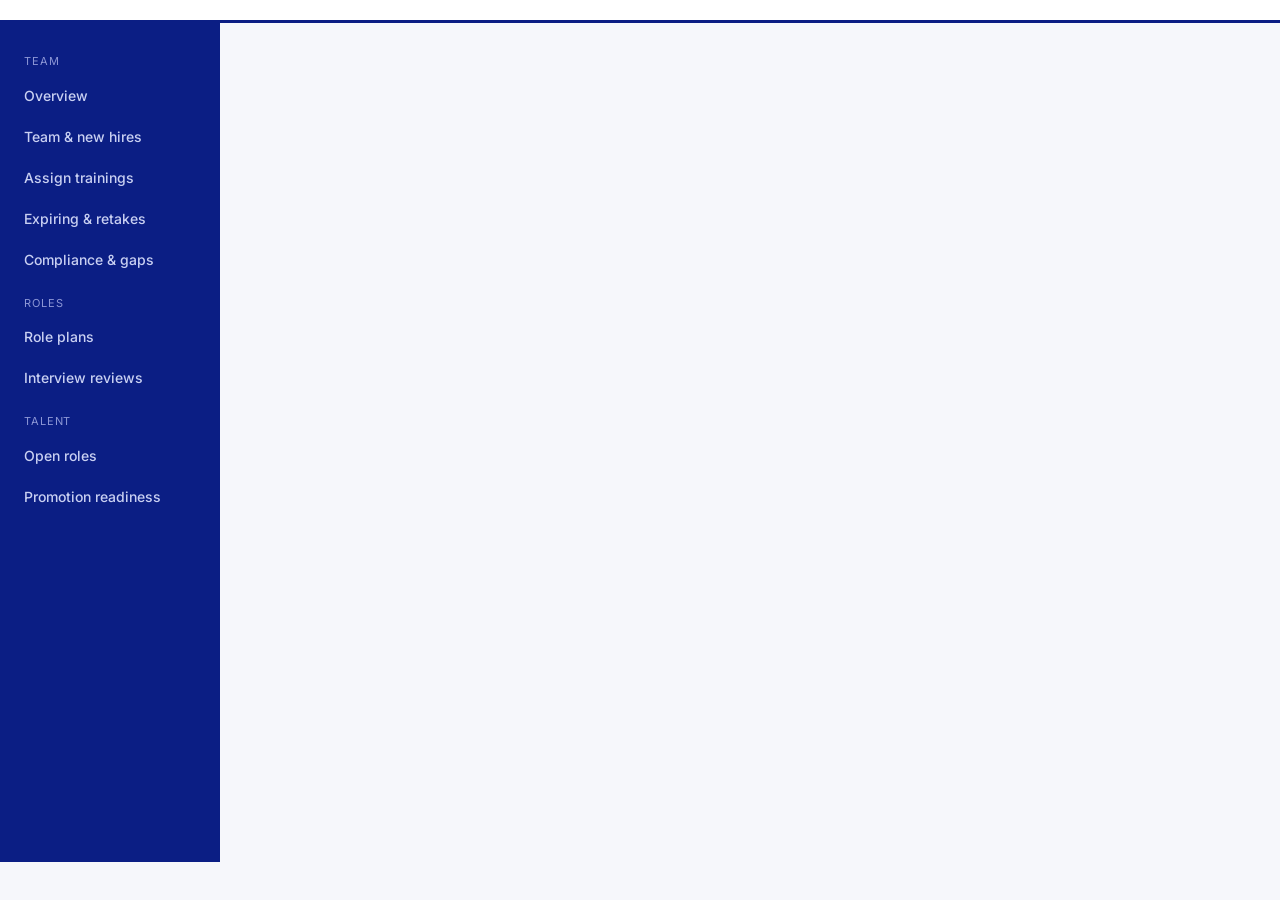
==== manager-dashboard/index.html @ daef1b78 "Build adaptive training platform: backend, manager and hire dashboards Backend (FastAPI, SQLite or P" ====
<!doctype html>
<html lang="en">
<head>
  <meta charset="utf-8">
  <meta name="viewport" content="width=device-width, initial-scale=1">
  <title>Manager Dashboard · LANL</title>
  <link rel="icon" type="image/png" sizes="32x32" href="/shared/assets/favicon-32.png">
  <link rel="icon" type="image/png" sizes="192x192" href="/shared/assets/lanl-icon-192.png">
  <link rel="apple-touch-icon" href="/shared/assets/apple-touch-icon.png">
  <link rel="stylesheet" href="/shared/styles.css?v=20261024e">
</head>
<body>
  <header class="topbar" id="topbar"></header>
  <div class="shell">
    <nav class="sidenav" aria-label="Sections">
      <div class="section">Team</div>
      <button data-view="overview">Overview</button>
      <button data-view="team">Team &amp; new hires</button>
      <button data-view="assign">Assign trainings</button>
      <button data-view="retraining">Expiring &amp; retakes</button>
      <button data-view="insights">Compliance &amp; gaps</button>
      <div class="section">Roles</div>
      <button data-view="roleplans">Role plans</button>
      <button data-view="interviews">Interview reviews</button>
      <div class="section">Talent</div>
      <button data-view="roles">Open roles</button>
      <button data-view="promotions">Promotion readiness</button>
      <div class="section admin-only hidden">Data</div>
      <button data-view="data" class="admin-only hidden">Data sources</button>
    </nav>
    <main id="view"></main>
  </div>
  <script type="module" src="./app.js?v=20261024e"></script>
</body>
</html>
---- shared/styles.css ----
/* LANL navy and white. Shared by the login page and both dashboards. */
@import url("https://fonts.googleapis.com/css2?family=Poppins:wght@500;600;700&family=Inter:wght@400;500;600&display=swap");

:root {
  --navy: #0b1e84;
  --navy-dark: #07135c;
  --navy-light: #2a3ea8;
  --navy-tint: #eef1fb;
  --navy-tint-2: #dde3f7;
  --white: #ffffff;
  --bg: #f6f7fb;
  --text: #121833;
  --muted: #5b6382;
  --border: #dfe3ee;
  --ok: #1b7f4b;
  --ok-bg: #e5f5ec;
  --warn: #a35a00;
  --warn-bg: #fff3e0;
  --bad: #b3261e;
  --bad-bg: #fde8e7;
  --radius: 10px;
  --shadow: 0 1px 2px rgba(11, 30, 132, 0.06), 0 4px 16px rgba(11, 30, 132, 0.06);
  font-family: Inter, -apple-system, "Segoe UI", Roboto, Arial, sans-serif;
  color: var(--text);
}

* { box-sizing: border-box; }
body { margin: 0; background: var(--bg); font-size: 14px; line-height: 1.5; }
h1, h2, h3, h4 { font-family: Poppins, Inter, sans-serif; color: var(--navy-dark); margin: 0 0 8px; line-height: 1.25; }
h1 { font-size: 24px; } h2 { font-size: 18px; } h3 { font-size: 15px; } h4 { font-size: 13px; }
a { color: var(--navy); }
p { margin: 0 0 8px; }
.muted { color: var(--muted); }
.small { font-size: 12px; }
.hidden { display: none !important; }

/* ---- layout ---------------------------------------------------------- */
.topbar {
  position: sticky; top: 0; z-index: 20; display: flex; align-items: center; gap: 16px;
  padding: 10px 24px; background: var(--white); border-bottom: 3px solid var(--navy);
}
.topbar .logo { height: 38px; }
.topbar .app-name { font-family: Poppins, sans-serif; font-weight: 600; color: var(--navy); border-left: 1px solid var(--border); padding-left: 16px; }
.topbar .spacer { flex: 1; }
.topbar .who { text-align: right; font-size: 12px; color: var(--muted); }
.topbar .who strong { display: block; color: var(--text); font-size: 13px; }

.shell { display: grid; grid-template-columns: 220px 1fr; min-height: calc(100vh - 61px); }
.sidenav { background: var(--navy); padding: 16px 10px; display: flex; flex-direction: column; gap: 2px; }
.sidenav button {
  all: unset; cursor: pointer; color: #c9d0f2; padding: 9px 14px; border-radius: 8px; font-weight: 500;
}
.sidenav button:hover { background: var(--navy-light); color: var(--white); }
.sidenav button.active { background: var(--white); color: var(--navy); font-weight: 600; }
.sidenav .section { color: #8d97d6; font-size: 11px; text-transform: uppercase; letter-spacing: 0.08em; padding: 14px 14px 4px; }
main { padding: 24px; max-width: 1400px; width: 100%; }

.grid { display: grid; gap: 16px; }
.grid.cols-2 { grid-template-columns: repeat(2, minmax(0, 1fr)); }
.grid.cols-3 { grid-template-columns: repeat(3, minmax(0, 1fr)); }
.grid.cols-4 { grid-template-columns: repeat(4, minmax(0, 1fr)); }
.grid.side { grid-template-columns: minmax(0, 2fr) minmax(300px, 1fr); }
@media (max-width: 980px) {
  .shell { grid-template-columns: 1fr; }
  .sidenav { flex-direction: row; overflow-x: auto; padding: 8px; }
  .sidenav .section { display: none; }
  .grid.cols-2, .grid.cols-3, .grid.side { grid-template-columns: 1fr; }
  .grid.cols-4 { grid-template-columns: repeat(2, 1fr); }
  main { padding: 16px; }
  .topbar .app-name { display: none; }
}

.card { background: var(--white); border: 1px solid var(--border); border-radius: var(--radius); padding: 16px; box-shadow: var(--shadow); }
.card.flat { box-shadow: none; }
.card-head { display: flex; align-items: center; justify-content: space-between; gap: 8px; margin-bottom: 12px; }
.card-head h2, .card-head h3 { margin: 0; }
.hero { background: linear-gradient(120deg, var(--navy-dark), var(--navy) 60%, var(--navy-light)); color: var(--white); border-radius: var(--radius); padding: 20px 24px; margin-bottom: 16px; }
.hero h1 { color: var(--white); }
.hero p { color: #d6dcf7; margin: 0; }

/* ---- stats ----------------------------------------------------------- */
.stat { background: var(--white); border: 1px solid var(--border); border-radius: var(--radius); padding: 14px 16px; border-top: 4px solid var(--navy); }
.stat .label { color: var(--muted); font-size: 12px; font-weight: 500; }
.stat .value { font-family: Poppins, sans-serif; font-size: 26px; font-weight: 600; color: var(--navy-dark); }
.stat.bad { border-top-color: var(--bad); } .stat.warn { border-top-color: var(--warn); } .stat.ok { border-top-color: var(--ok); }
.stat.clickable { cursor: pointer; } .stat.clickable:hover { background: var(--navy-tint); }

/* ---- controls -------------------------------------------------------- */
.btn {
  display: inline-flex; align-items: center; gap: 6px; border: 1px solid var(--navy); background: var(--navy); color: var(--white);
  padding: 7px 14px; border-radius: 8px; font: inherit; font-weight: 600; cursor: pointer; text-decoration: none; white-space: nowrap;
}
.btn:hover { background: var(--navy-dark); }
.btn.secondary { background: var(--white); color: var(--navy); }
.btn.secondary:hover { background: var(--navy-tint); }
.btn.ghost { background: transparent; border-color: transparent; color: var(--navy); }
.btn.ghost:hover { background: var(--navy-tint); }
.btn.small { padding: 4px 10px; font-size: 12px; }
.btn.danger { background: var(--white); color: var(--bad); border-color: var(--bad); }
.btn:disabled { opacity: 0.55; cursor: not-allowed; }
input, select, textarea {
  font: inherit; padding: 7px 10px; border: 1px solid var(--border); border-radius: 8px; background: var(--white); color: var(--text); min-width: 0;
}
input:focus, select:focus, textarea:focus, .btn:focus-visible { outline: 2px solid var(--navy-light); outline-offset: 1px; }
label.field { display: flex; flex-direction: column; gap: 4px; font-size: 12px; font-weight: 600; color: var(--muted); }
.toolbar { display: flex; flex-wrap: wrap; gap: 8px; align-items: end; margin-bottom: 12px; }
.chips { display: flex; flex-wrap: wrap; gap: 6px; }
.chip { all: unset; cursor: pointer; padding: 4px 12px; border-radius: 999px; border: 1px solid var(--border); background: var(--white); font-size: 12px; font-weight: 500; }
.chip.active { background: var(--navy); border-color: var(--navy); color: var(--white); }

/* ---- badges, bars ---------------------------------------------------- */
.badge { display: inline-block; padding: 2px 8px; border-radius: 999px; font-size: 11px; font-weight: 600; background: var(--navy-tint); color: var(--navy); white-space: nowrap; }
.badge.ok { background: var(--ok-bg); color: var(--ok); }
.badge.warn { background: var(--warn-bg); color: var(--warn); }
.badge.bad { background: var(--bad-bg); color: var(--bad); }
.badge.plain { background: #f0f1f5; color: var(--muted); }
.bar { height: 8px; background: var(--navy-tint-2); border-radius: 99px; overflow: hidden; }
.bar > span { display: block; height: 100%; background: var(--navy); border-radius: 99px; }
.bar.ok > span { background: var(--ok); } .bar.warn > span { background: var(--warn); } .bar.bad > span { background: var(--bad); }
.stack { display: flex; height: 14px; border-radius: 99px; overflow: hidden; background: var(--navy-tint-2); }
.stack > span { height: 100%; }

/* ---- tables & lists -------------------------------------------------- */
.table-wrap { overflow-x: auto; }
table { width: 100%; border-collapse: collapse; }
th { text-align: left; font-size: 11px; text-transform: uppercase; letter-spacing: 0.05em; color: var(--muted); padding: 8px 10px; border-bottom: 2px solid var(--border); white-space: nowrap; }
td { padding: 9px 10px; border-bottom: 1px solid var(--border); vertical-align: middle; }
tr.clickable { cursor: pointer; } tr.clickable:hover td { background: var(--navy-tint); }
.list { display: flex; flex-direction: column; gap: 8px; }
.item { display: flex; gap: 12px; align-items: center; padding: 12px; border: 1px solid var(--border); border-radius: var(--radius); background: var(--white); }
.item .grow { flex: 1; min-width: 0; }
.item .title { font-weight: 600; }
.num { font-variant-numeric: tabular-nums; }
.empty { text-align: center; color: var(--muted); padding: 28px; }

/* ---- modal & toast --------------------------------------------------- */
.overlay { position: fixed; inset: 0; background: rgba(7, 19, 92, 0.45); display: flex; align-items: flex-start; justify-content: center; padding: 40px 16px; z-index: 50; overflow-y: auto; }
.modal { background: var(--white); border-radius: 12px; width: min(760px, 100%); padding: 20px 24px; box-shadow: 0 20px 60px rgba(0, 0, 0, 0.25); }
.modal.wide { width: min(1100px, 100%); }
.modal-head { display: flex; justify-content: space-between; align-items: center; margin-bottom: 12px; }
#toast { position: fixed; bottom: 20px; right: 20px; z-index: 60; display: flex; flex-direction: column; gap: 8px; }
#toast div { background: var(--navy-dark); color: var(--white); padding: 10px 16px; border-radius: 8px; box-shadow: var(--shadow); max-width: 360px; }
#toast div.error { background: var(--bad); }
.spinner { width: 18px; height: 18px; border: 3px solid var(--navy-tint-2); border-top-color: var(--navy); border-radius: 50%; animation: spin 0.8s linear infinite; display: inline-block; vertical-align: middle; }
@keyframes spin { to { transform: rotate(360deg); } }

/* ---- calendar -------------------------------------------------------- */
.cal { display: grid; grid-template-columns: repeat(7, 1fr); border-top: 1px solid var(--border); border-left: 1px solid var(--border); }
.cal .dow { font-size: 11px; font-weight: 600; color: var(--muted); padding: 6px; text-align: center; border-right: 1px solid var(--border); border-bottom: 1px solid var(--border); background: var(--navy-tint); }
.cal .day { min-height: 96px; padding: 4px; border-right: 1px solid var(--border); border-bottom: 1px solid var(--border); background: var(--white); font-size: 11px; }
.cal .day.other { background: #fafbfd; color: #a3a9bf; }
.cal .day.today { box-shadow: inset 0 0 0 2px var(--navy); }
.cal .day .d { font-weight: 600; margin-bottom: 2px; }
.cal .ev { display: block; width: 100%; text-align: left; border: 0; border-radius: 4px; padding: 2px 4px; margin-bottom: 2px; font: inherit; font-size: 11px; cursor: pointer; overflow: hidden; white-space: nowrap; text-overflow: ellipsis; }
.cal .ev.registered { background: var(--navy); color: var(--white); }
.cal .ev.available { background: var(--navy-tint-2); color: var(--navy); }
.cal .ev.due { background: var(--warn-bg); color: var(--warn); }
.cal .ev.due.overdue { background: var(--bad-bg); color: var(--bad); }

/* ---- lesson studio --------------------------------------------------- */
.lesson-section { border: 1px solid var(--border); border-left: 4px solid var(--navy); border-radius: var(--radius); padding: 14px 16px; background: var(--white); }
.lesson-section .kind { text-transform: uppercase; font-size: 10px; letter-spacing: 0.08em; font-weight: 700; color: var(--navy-light); }
.flow { display: flex; flex-wrap: wrap; align-items: center; gap: 6px; margin-top: 8px; }
.flow .step { background: var(--navy); color: var(--white); border-radius: 8px; padding: 8px 12px; font-size: 12px; font-weight: 500; max-width: 200px; }
.flow .arrow { color: var(--navy); font-weight: 700; }
.choice { display: block; width: 100%; text-align: left; margin-top: 6px; padding: 10px 12px; border: 1px solid var(--border); border-radius: 8px; background: var(--white); font: inherit; cursor: pointer; }
.choice:hover { border-color: var(--navy); }
.choice:disabled { color: var(--text); cursor: default; opacity: 1; }
.choice:disabled:not(.right):not(.wrong) { color: var(--muted); }
.choice.right { border-color: var(--ok); background: var(--ok-bg); }
.choice.wrong { border-color: var(--bad); background: var(--bad-bg); }
.feedback { margin-top: 6px; font-size: 13px; }
.checklist label { display: flex; gap: 8px; align-items: flex-start; padding: 4px 0; }
.chat { display: flex; flex-direction: column; height: 520px; }
.chat .msgs { flex: 1; overflow-y: auto; display: flex; flex-direction: column; gap: 8px; padding: 4px; }
.chat .msg { padding: 8px 12px; border-radius: 10px; max-width: 90%; white-space: pre-wrap; }
.chat .msg.user { align-self: flex-end; background: var(--navy); color: var(--white); }
.chat .msg.assistant { align-self: flex-start; background: var(--navy-tint); }
.chat form { display: flex; gap: 6px; margin-top: 8px; }
.chat form input { flex: 1; }

/* ---- login ----------------------------------------------------------- */
.login-page { display: grid; grid-template-columns: 1.1fr 1fr; min-height: 100vh; }
.login-brand { background: linear-gradient(150deg, var(--navy-dark), var(--navy) 55%, var(--navy-light)); color: var(--white); padding: 48px; display: flex; flex-direction: column; justify-content: space-between; }
.login-brand img { width: 300px; max-width: 100%; }
.login-brand h1 { color: var(--white); font-size: 32px; margin-top: 40px; }
.login-brand p { color: #d6dcf7; font-size: 16px; max-width: 460px; }
.login-form { display: flex; align-items: center; justify-content: center; padding: 32px; background: var(--white); }
.login-form form { width: min(380px, 100%); display: flex; flex-direction: column; gap: 14px; }
.divider { display: flex; align-items: center; gap: 10px; color: var(--muted); font-size: 12px; }
.divider::before, .divider::after { content: ""; flex: 1; height: 1px; background: var(--border); }
@media (max-width: 860px) { .login-page { grid-template-columns: 1fr; } .login-brand { padding: 28px; } .login-brand h1 { margin-top: 20px; } }

/* ---- video lessons ----------------------------------------------------- */
.vp-stage { position: relative; aspect-ratio: 16 / 9; border-radius: 12px; overflow: hidden; color: #fff; padding: 6% 7% 16%;
  background: radial-gradient(120% 120% at 0% 0%, var(--navy-light), var(--navy) 45%, var(--navy-dark)); display: flex; flex-direction: column; }
.vp-heading { font-family: Poppins, sans-serif; font-size: clamp(14px, 2.2vw, 22px); font-weight: 600; color: #c9d0f2; margin-bottom: 3%; letter-spacing: .02em; }
.vp-title { font-family: Poppins, sans-serif; font-size: clamp(22px, 4.4vw, 46px); font-weight: 700; line-height: 1.15; margin-top: 6%; }
.vp-sub { font-size: clamp(13px, 2vw, 20px); color: #d6dcf7; margin-top: 2%; }
.vp-bullets, .vp-check { list-style: none; padding: 0; margin: 0; display: flex; flex-direction: column; gap: 3%; font-size: clamp(14px, 2.3vw, 24px); }
.vp-bullets li::before { content: "▸ "; color: #8fa2ff; }
.vp-flow { display: flex; flex-wrap: wrap; align-items: center; gap: 10px; margin-top: 4%; }
.vp-step { background: #fff; color: var(--navy); border-radius: 10px; padding: 10px 14px; font-weight: 600; font-size: clamp(12px, 1.8vw, 18px); max-width: 220px; }
.vp-arrow { font-size: 24px; color: #8fa2ff; }
.vp-quote { font-family: Poppins, sans-serif; font-size: clamp(16px, 3vw, 32px); line-height: 1.35; margin: 4% 0 0; border-left: 5px solid #8fa2ff; padding-left: 4%; }
.vp-scen { display: grid; grid-template-columns: 1fr 1fr; gap: 4%; font-size: clamp(13px, 2vw, 20px); margin-top: 2%; }
.vp-scen > div { background: rgba(255,255,255,.1); border-radius: 10px; padding: 5%; }
.vp-scen > div:last-child { background: #fff; color: var(--navy-dark); }
.vp-label { font-size: 11px; text-transform: uppercase; letter-spacing: .1em; opacity: .75; margin-bottom: 6px; font-weight: 700; }
.vp-item { transition: opacity .5s ease, transform .5s ease; }
.vp-hidden { opacity: 0; transform: translateY(8px); }
.vp-cap { position: absolute; left: 5%; right: 5%; bottom: 4%; background: rgba(7,19,92,.82); border-radius: 8px; padding: 8px 12px;
  font-size: clamp(11px, 1.5vw, 15px); line-height: 1.4; max-height: 30%; overflow: hidden; }
.vp-progress { display: flex; gap: 4px; margin: 8px 0; }
.vp-seg { flex: 1; height: 6px; border: 0; padding: 0; border-radius: 3px; background: var(--navy-tint-2); cursor: pointer; overflow: hidden; }
.vp-seg span { display: block; height: 100%; width: 0; background: var(--navy); }
.vp-controls { display: flex; gap: 8px; align-items: center; flex-wrap: wrap; }
.module-list .item.active { border-color: var(--navy); background: var(--navy-tint); }
.rec-dot { width: 12px; height: 12px; border-radius: 50%; background: var(--bad); animation: pulse 1.2s ease-in-out infinite; }
@keyframes pulse { 50% { opacity: .3; } }
@media (prefers-reduced-motion: reduce) { .vp-item, .vp-seg span { transition: none !important; } .rec-dot { animation: none; } }
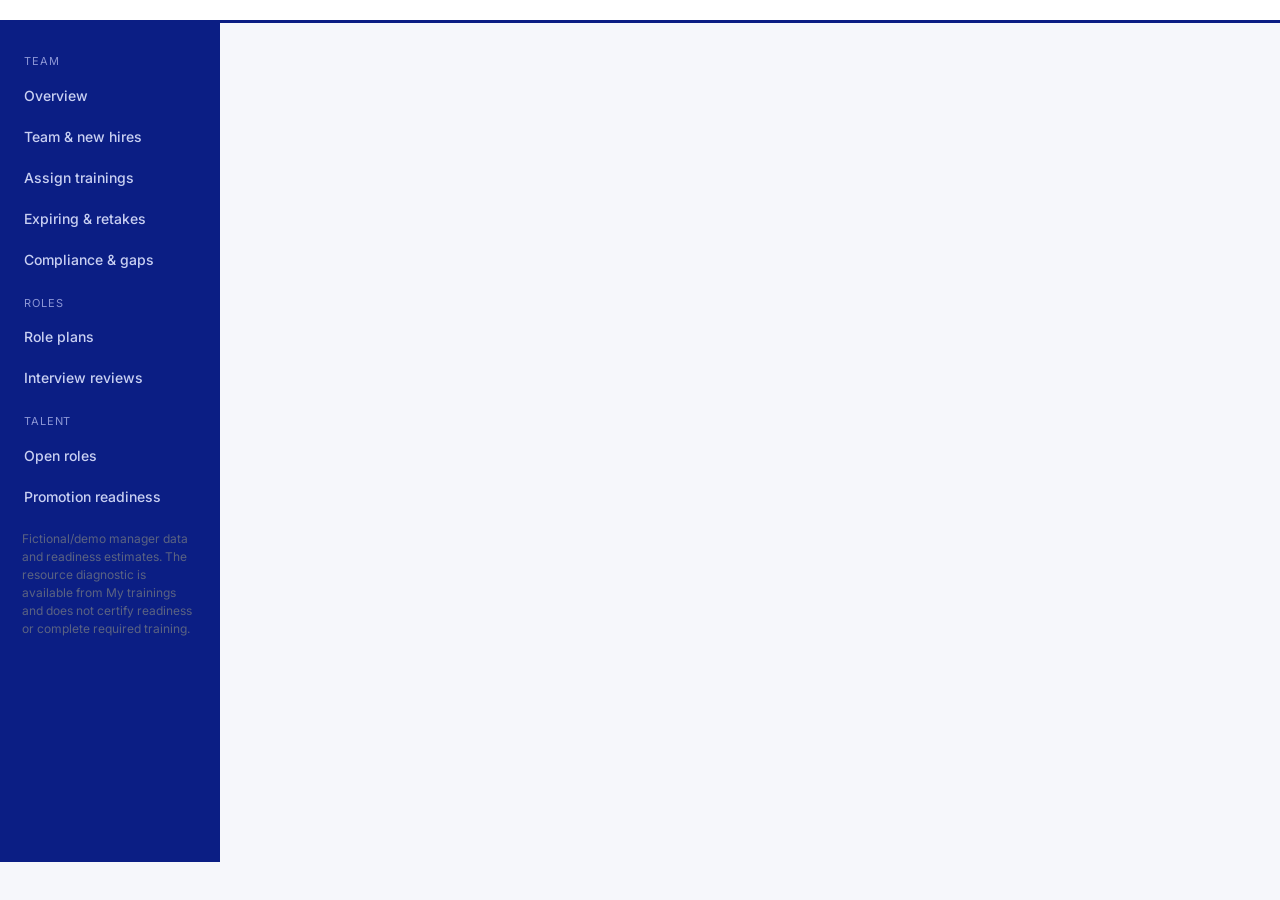
==== commit 48e4190a: "Integrate reviewed diagnostic engine with colleague dashboards and persistent API" ====
--- a/manager-dashboard/index.html
+++ b/manager-dashboard/index.html
@@ -27,7 +27,7 @@
       <button data-view="promotions">Promotion readiness</button>
       <div class="section admin-only hidden">Data</div>
       <button data-view="data" class="admin-only hidden">Data sources</button>
-    </nav>
+    <p class="small muted" style="padding:12px">Fictional/demo manager data and readiness estimates. The resource diagnostic is available from My trainings and does not certify readiness or complete required training.</p></nav>
     <main id="view"></main>
   </div>
   <script type="module" src="./app.js?v=20261024e"></script>
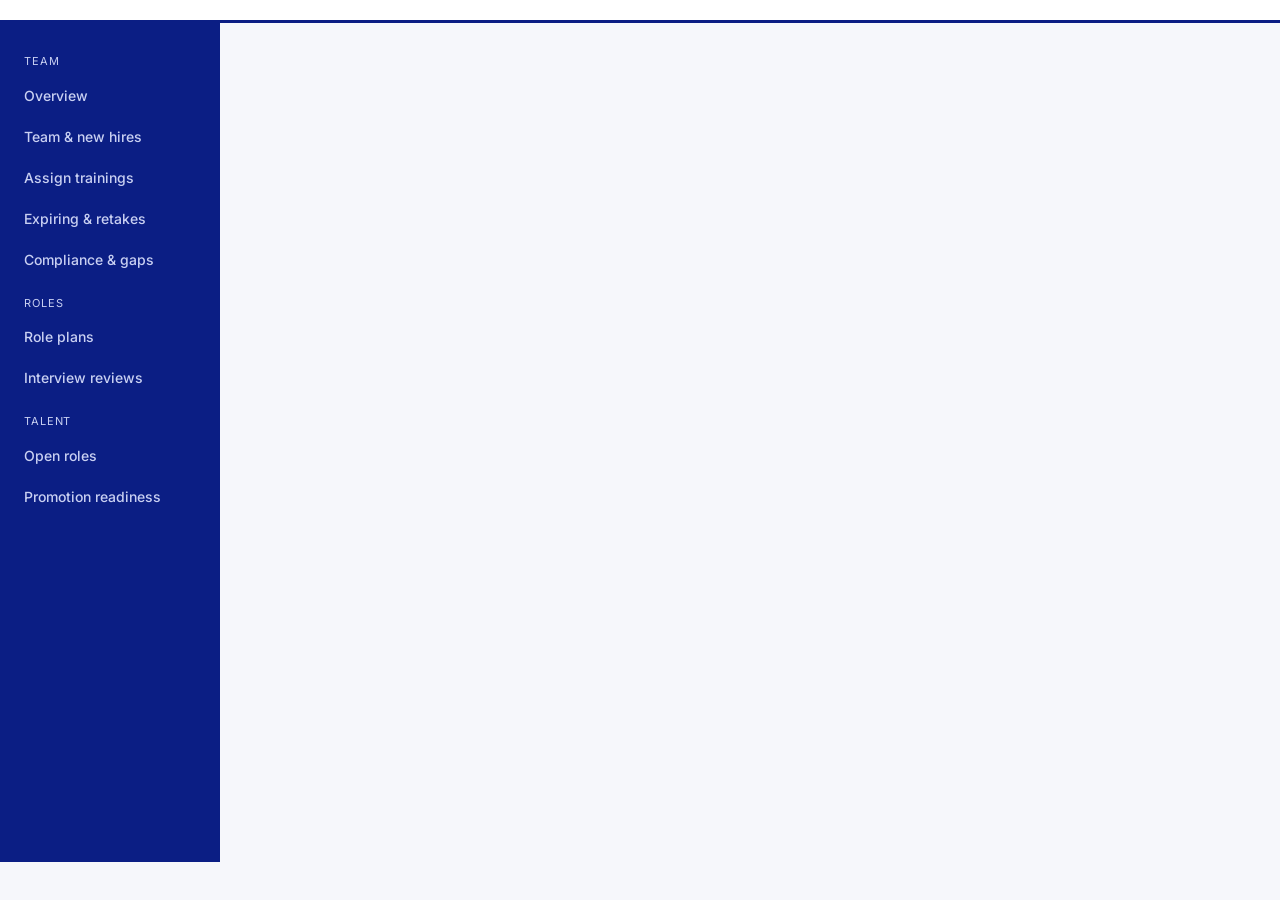
==== commit 630caf6c: "Add accessibility features: text size, contrast and color-blind themes, read aloud, synced captions," ====
--- a/manager-dashboard/index.html
+++ b/manager-dashboard/index.html
@@ -7,7 +7,8 @@
   <link rel="icon" type="image/png" sizes="32x32" href="/shared/assets/favicon-32.png">
   <link rel="icon" type="image/png" sizes="192x192" href="/shared/assets/lanl-icon-192.png">
   <link rel="apple-touch-icon" href="/shared/assets/apple-touch-icon.png">
-  <link rel="stylesheet" href="/shared/styles.css?v=20261024e">
+  <link rel="stylesheet" href="/shared/styles.css?v=20261024f">
+  <script src="/shared/a11y-boot.js?v=20261024f"></script>
 </head>
 <body>
   <header class="topbar" id="topbar"></header>
@@ -27,9 +28,9 @@
       <button data-view="promotions">Promotion readiness</button>
       <div class="section admin-only hidden">Data</div>
       <button data-view="data" class="admin-only hidden">Data sources</button>
-    <p class="small muted" style="padding:12px">Fictional/demo manager data and readiness estimates. The resource diagnostic is available from My trainings and does not certify readiness or complete required training.</p></nav>
+    </nav>
     <main id="view"></main>
   </div>
-  <script type="module" src="./app.js?v=20261024e"></script>
+  <script type="module" src="./app.js?v=20261024f"></script>
 </body>
 </html>
--- a/shared/styles.css
+++ b/shared/styles.css
@@ -19,19 +19,33 @@
   --bad: #b3261e;
   --bad-bg: #fde8e7;
   --radius: 10px;
+  /* Text and accents on navy surfaces, and quiet surfaces; themes redefine these. */
+  --on-navy: #ffffff;
+  --on-navy-muted: #c9d0f2;
+  --on-navy-soft: #d6dcf7;
+  --accent-light: #8fa2ff;
+  --surface-muted: #f0f1f5;
+  --surface-faint: #fafbfd;
+  --faint-text: #8a90a8;
+  --focus: #2a3ea8;
+  --font-body: Inter, -apple-system, "Segoe UI", Roboto, Arial, sans-serif;
+  --font-head: Poppins, Inter, sans-serif;
+  --cap-scale: 1;
   --shadow: 0 1px 2px rgba(11, 30, 132, 0.06), 0 4px 16px rgba(11, 30, 132, 0.06);
-  font-family: Inter, -apple-system, "Segoe UI", Roboto, Arial, sans-serif;
+  font-family: var(--font-body);
   color: var(--text);
 }
 
 * { box-sizing: border-box; }
-body { margin: 0; background: var(--bg); font-size: 14px; line-height: 1.5; }
-h1, h2, h3, h4 { font-family: Poppins, Inter, sans-serif; color: var(--navy-dark); margin: 0 0 8px; line-height: 1.25; }
-h1 { font-size: 24px; } h2 { font-size: 18px; } h3 { font-size: 15px; } h4 { font-size: 13px; }
+/* Text size setting (100-200%) scales everything that uses rem. */
+html { font-size: calc(100% * var(--text-scale, 1)); }
+body { margin: 0; background: var(--bg); color: var(--text); font-size: 0.875rem; line-height: 1.5; }
+h1, h2, h3, h4 { font-family: var(--font-head); color: var(--navy-dark); margin: 0 0 8px; line-height: 1.25; }
+h1 { font-size: 1.5rem; } h2 { font-size: 1.125rem; } h3 { font-size: 0.9375rem; } h4 { font-size: 0.8125rem; }
 a { color: var(--navy); }
 p { margin: 0 0 8px; }
 .muted { color: var(--muted); }
-.small { font-size: 12px; }
+.small { font-size: 0.75rem; }
 .hidden { display: none !important; }
 
 /* ---- layout ---------------------------------------------------------- */
@@ -40,19 +54,19 @@
   padding: 10px 24px; background: var(--white); border-bottom: 3px solid var(--navy);
 }
 .topbar .logo { height: 38px; }
-.topbar .app-name { font-family: Poppins, sans-serif; font-weight: 600; color: var(--navy); border-left: 1px solid var(--border); padding-left: 16px; }
+.topbar .app-name { font-family: var(--font-head); font-weight: 600; color: var(--navy); border-left: 1px solid var(--border); padding-left: 16px; }
 .topbar .spacer { flex: 1; }
-.topbar .who { text-align: right; font-size: 12px; color: var(--muted); }
-.topbar .who strong { display: block; color: var(--text); font-size: 13px; }
-
-.shell { display: grid; grid-template-columns: 220px 1fr; min-height: calc(100vh - 61px); }
+.topbar .who { text-align: right; font-size: 0.75rem; color: var(--muted); }
+.topbar .who strong { display: block; color: var(--text); font-size: 0.8125rem; }
+
+.shell { display: grid; grid-template-columns: 13.75rem 1fr; min-height: calc(100vh - 61px); }
 .sidenav { background: var(--navy); padding: 16px 10px; display: flex; flex-direction: column; gap: 2px; }
 .sidenav button {
-  all: unset; cursor: pointer; color: #c9d0f2; padding: 9px 14px; border-radius: 8px; font-weight: 500;
+  all: unset; cursor: pointer; color: var(--on-navy-muted); padding: 9px 14px; border-radius: 8px; font-weight: 500;
 }
 .sidenav button:hover { background: var(--navy-light); color: var(--white); }
 .sidenav button.active { background: var(--white); color: var(--navy); font-weight: 600; }
-.sidenav .section { color: #8d97d6; font-size: 11px; text-transform: uppercase; letter-spacing: 0.08em; padding: 14px 14px 4px; }
+.sidenav .section { color: var(--on-navy-muted); font-size: 0.6875rem; text-transform: uppercase; letter-spacing: 0.08em; padding: 14px 14px 4px; }
 main { padding: 24px; max-width: 1400px; width: 100%; }
 
 .grid { display: grid; gap: 16px; }
@@ -76,12 +90,12 @@
 .card-head h2, .card-head h3 { margin: 0; }
 .hero { background: linear-gradient(120deg, var(--navy-dark), var(--navy) 60%, var(--navy-light)); color: var(--white); border-radius: var(--radius); padding: 20px 24px; margin-bottom: 16px; }
 .hero h1 { color: var(--white); }
-.hero p { color: #d6dcf7; margin: 0; }
+.hero p { color: var(--on-navy-soft); margin: 0; }
 
 /* ---- stats ----------------------------------------------------------- */
 .stat { background: var(--white); border: 1px solid var(--border); border-radius: var(--radius); padding: 14px 16px; border-top: 4px solid var(--navy); }
-.stat .label { color: var(--muted); font-size: 12px; font-weight: 500; }
-.stat .value { font-family: Poppins, sans-serif; font-size: 26px; font-weight: 600; color: var(--navy-dark); }
+.stat .label { color: var(--muted); font-size: 0.75rem; font-weight: 500; }
+.stat .value { font-family: var(--font-head); font-size: 1.625rem; font-weight: 600; color: var(--navy-dark); }
 .stat.bad { border-top-color: var(--bad); } .stat.warn { border-top-color: var(--warn); } .stat.ok { border-top-color: var(--ok); }
 .stat.clickable { cursor: pointer; } .stat.clickable:hover { background: var(--navy-tint); }
 
@@ -95,25 +109,27 @@
 .btn.secondary:hover { background: var(--navy-tint); }
 .btn.ghost { background: transparent; border-color: transparent; color: var(--navy); }
 .btn.ghost:hover { background: var(--navy-tint); }
-.btn.small { padding: 4px 10px; font-size: 12px; }
+.btn.small { padding: 4px 10px; font-size: 0.75rem; }
 .btn.danger { background: var(--white); color: var(--bad); border-color: var(--bad); }
 .btn:disabled { opacity: 0.55; cursor: not-allowed; }
 input, select, textarea {
   font: inherit; padding: 7px 10px; border: 1px solid var(--border); border-radius: 8px; background: var(--white); color: var(--text); min-width: 0;
 }
-input:focus, select:focus, textarea:focus, .btn:focus-visible { outline: 2px solid var(--navy-light); outline-offset: 1px; }
-label.field { display: flex; flex-direction: column; gap: 4px; font-size: 12px; font-weight: 600; color: var(--muted); }
+input:focus, select:focus, textarea:focus { outline: 2px solid var(--focus); outline-offset: 1px; }
+/* Keyboard focus is always clearly visible (WCAG 2.4.7 / 2.4.11). */
+:focus-visible { outline: 3px solid var(--focus); outline-offset: 2px; border-radius: 4px; }
+label.field { display: flex; flex-direction: column; gap: 4px; font-size: 0.75rem; font-weight: 600; color: var(--muted); }
 .toolbar { display: flex; flex-wrap: wrap; gap: 8px; align-items: end; margin-bottom: 12px; }
 .chips { display: flex; flex-wrap: wrap; gap: 6px; }
-.chip { all: unset; cursor: pointer; padding: 4px 12px; border-radius: 999px; border: 1px solid var(--border); background: var(--white); font-size: 12px; font-weight: 500; }
+.chip { all: unset; cursor: pointer; padding: 4px 12px; border-radius: 999px; border: 1px solid var(--border); background: var(--white); font-size: 0.75rem; font-weight: 500; }
 .chip.active { background: var(--navy); border-color: var(--navy); color: var(--white); }
 
 /* ---- badges, bars ---------------------------------------------------- */
-.badge { display: inline-block; padding: 2px 8px; border-radius: 999px; font-size: 11px; font-weight: 600; background: var(--navy-tint); color: var(--navy); white-space: nowrap; }
+.badge { display: inline-block; padding: 2px 8px; border-radius: 999px; font-size: 0.6875rem; font-weight: 600; background: var(--navy-tint); color: var(--navy); white-space: nowrap; }
 .badge.ok { background: var(--ok-bg); color: var(--ok); }
 .badge.warn { background: var(--warn-bg); color: var(--warn); }
 .badge.bad { background: var(--bad-bg); color: var(--bad); }
-.badge.plain { background: #f0f1f5; color: var(--muted); }
+.badge.plain { background: var(--surface-muted); color: var(--muted); }
 .bar { height: 8px; background: var(--navy-tint-2); border-radius: 99px; overflow: hidden; }
 .bar > span { display: block; height: 100%; background: var(--navy); border-radius: 99px; }
 .bar.ok > span { background: var(--ok); } .bar.warn > span { background: var(--warn); } .bar.bad > span { background: var(--bad); }
@@ -123,7 +139,7 @@
 /* ---- tables & lists -------------------------------------------------- */
 .table-wrap { overflow-x: auto; }
 table { width: 100%; border-collapse: collapse; }
-th { text-align: left; font-size: 11px; text-transform: uppercase; letter-spacing: 0.05em; color: var(--muted); padding: 8px 10px; border-bottom: 2px solid var(--border); white-space: nowrap; }
+th { text-align: left; font-size: 0.6875rem; text-transform: uppercase; letter-spacing: 0.05em; color: var(--muted); padding: 8px 10px; border-bottom: 2px solid var(--border); white-space: nowrap; }
 td { padding: 9px 10px; border-bottom: 1px solid var(--border); vertical-align: middle; }
 tr.clickable { cursor: pointer; } tr.clickable:hover td { background: var(--navy-tint); }
 .list { display: flex; flex-direction: column; gap: 8px; }
@@ -146,12 +162,12 @@
 
 /* ---- calendar -------------------------------------------------------- */
 .cal { display: grid; grid-template-columns: repeat(7, 1fr); border-top: 1px solid var(--border); border-left: 1px solid var(--border); }
-.cal .dow { font-size: 11px; font-weight: 600; color: var(--muted); padding: 6px; text-align: center; border-right: 1px solid var(--border); border-bottom: 1px solid var(--border); background: var(--navy-tint); }
-.cal .day { min-height: 96px; padding: 4px; border-right: 1px solid var(--border); border-bottom: 1px solid var(--border); background: var(--white); font-size: 11px; }
-.cal .day.other { background: #fafbfd; color: #a3a9bf; }
+.cal .dow { font-size: 0.6875rem; font-weight: 600; color: var(--muted); padding: 6px; text-align: center; border-right: 1px solid var(--border); border-bottom: 1px solid var(--border); background: var(--navy-tint); }
+.cal .day { min-height: 96px; padding: 4px; border-right: 1px solid var(--border); border-bottom: 1px solid var(--border); background: var(--white); font-size: 0.6875rem; }
+.cal .day.other { background: var(--surface-faint); color: var(--faint-text); }
 .cal .day.today { box-shadow: inset 0 0 0 2px var(--navy); }
 .cal .day .d { font-weight: 600; margin-bottom: 2px; }
-.cal .ev { display: block; width: 100%; text-align: left; border: 0; border-radius: 4px; padding: 2px 4px; margin-bottom: 2px; font: inherit; font-size: 11px; cursor: pointer; overflow: hidden; white-space: nowrap; text-overflow: ellipsis; }
+.cal .ev { display: block; width: 100%; text-align: left; border: 0; border-radius: 4px; padding: 2px 4px; margin-bottom: 2px; font: inherit; font-size: 0.6875rem; cursor: pointer; overflow: hidden; white-space: nowrap; text-overflow: ellipsis; }
 .cal .ev.registered { background: var(--navy); color: var(--white); }
 .cal .ev.available { background: var(--navy-tint-2); color: var(--navy); }
 .cal .ev.due { background: var(--warn-bg); color: var(--warn); }
@@ -159,9 +175,9 @@
 
 /* ---- lesson studio --------------------------------------------------- */
 .lesson-section { border: 1px solid var(--border); border-left: 4px solid var(--navy); border-radius: var(--radius); padding: 14px 16px; background: var(--white); }
-.lesson-section .kind { text-transform: uppercase; font-size: 10px; letter-spacing: 0.08em; font-weight: 700; color: var(--navy-light); }
+.lesson-section .kind { text-transform: uppercase; font-size: 0.625rem; letter-spacing: 0.08em; font-weight: 700; color: var(--navy-light); }
 .flow { display: flex; flex-wrap: wrap; align-items: center; gap: 6px; margin-top: 8px; }
-.flow .step { background: var(--navy); color: var(--white); border-radius: 8px; padding: 8px 12px; font-size: 12px; font-weight: 500; max-width: 200px; }
+.flow .step { background: var(--navy); color: var(--white); border-radius: 8px; padding: 8px 12px; font-size: 0.75rem; font-weight: 500; max-width: 200px; }
 .flow .arrow { color: var(--navy); font-weight: 700; }
 .choice { display: block; width: 100%; text-align: left; margin-top: 6px; padding: 10px 12px; border: 1px solid var(--border); border-radius: 8px; background: var(--white); font: inherit; cursor: pointer; }
 .choice:hover { border-color: var(--navy); }
@@ -169,7 +185,7 @@
 .choice:disabled:not(.right):not(.wrong) { color: var(--muted); }
 .choice.right { border-color: var(--ok); background: var(--ok-bg); }
 .choice.wrong { border-color: var(--bad); background: var(--bad-bg); }
-.feedback { margin-top: 6px; font-size: 13px; }
+.feedback { margin-top: 6px; font-size: 0.8125rem; }
 .checklist label { display: flex; gap: 8px; align-items: flex-start; padding: 4px 0; }
 .chat { display: flex; flex-direction: column; height: 520px; }
 .chat .msgs { flex: 1; overflow-y: auto; display: flex; flex-direction: column; gap: 8px; padding: 4px; }
@@ -183,34 +199,34 @@
 .login-page { display: grid; grid-template-columns: 1.1fr 1fr; min-height: 100vh; }
 .login-brand { background: linear-gradient(150deg, var(--navy-dark), var(--navy) 55%, var(--navy-light)); color: var(--white); padding: 48px; display: flex; flex-direction: column; justify-content: space-between; }
 .login-brand img { width: 300px; max-width: 100%; }
-.login-brand h1 { color: var(--white); font-size: 32px; margin-top: 40px; }
-.login-brand p { color: #d6dcf7; font-size: 16px; max-width: 460px; }
+.login-brand h1 { color: var(--white); font-size: 2rem; margin-top: 40px; }
+.login-brand p { color: var(--on-navy-soft); font-size: 1rem; max-width: 460px; }
 .login-form { display: flex; align-items: center; justify-content: center; padding: 32px; background: var(--white); }
 .login-form form { width: min(380px, 100%); display: flex; flex-direction: column; gap: 14px; }
-.divider { display: flex; align-items: center; gap: 10px; color: var(--muted); font-size: 12px; }
+.divider { display: flex; align-items: center; gap: 10px; color: var(--muted); font-size: 0.75rem; }
 .divider::before, .divider::after { content: ""; flex: 1; height: 1px; background: var(--border); }
 @media (max-width: 860px) { .login-page { grid-template-columns: 1fr; } .login-brand { padding: 28px; } .login-brand h1 { margin-top: 20px; } }
 
 /* ---- video lessons ----------------------------------------------------- */
-.vp-stage { position: relative; aspect-ratio: 16 / 9; border-radius: 12px; overflow: hidden; color: #fff; padding: 6% 7% 16%;
+.vp-stage { position: relative; aspect-ratio: 16 / 9; border-radius: 12px; overflow: hidden; color: var(--on-navy); padding: 6% 7% 16%;
   background: radial-gradient(120% 120% at 0% 0%, var(--navy-light), var(--navy) 45%, var(--navy-dark)); display: flex; flex-direction: column; }
-.vp-heading { font-family: Poppins, sans-serif; font-size: clamp(14px, 2.2vw, 22px); font-weight: 600; color: #c9d0f2; margin-bottom: 3%; letter-spacing: .02em; }
-.vp-title { font-family: Poppins, sans-serif; font-size: clamp(22px, 4.4vw, 46px); font-weight: 700; line-height: 1.15; margin-top: 6%; }
-.vp-sub { font-size: clamp(13px, 2vw, 20px); color: #d6dcf7; margin-top: 2%; }
-.vp-bullets, .vp-check { list-style: none; padding: 0; margin: 0; display: flex; flex-direction: column; gap: 3%; font-size: clamp(14px, 2.3vw, 24px); }
-.vp-bullets li::before { content: "▸ "; color: #8fa2ff; }
+.vp-heading { font-family: var(--font-head); font-size: calc(clamp(14px, 2.2vw, 22px) * var(--text-scale, 1)); font-weight: 600; color: var(--on-navy-muted); margin-bottom: 3%; letter-spacing: .02em; }
+.vp-title { font-family: var(--font-head); font-size: calc(clamp(22px, 4.4vw, 46px) * var(--text-scale, 1)); font-weight: 700; line-height: 1.15; margin-top: 6%; }
+.vp-sub { font-size: calc(clamp(13px, 2vw, 20px) * var(--text-scale, 1)); color: var(--on-navy-soft); margin-top: 2%; }
+.vp-bullets, .vp-check { list-style: none; padding: 0; margin: 0; display: flex; flex-direction: column; gap: 3%; font-size: calc(clamp(14px, 2.3vw, 24px) * var(--text-scale, 1)); }
+.vp-bullets li::before { content: "▸ "; color: var(--accent-light); }
 .vp-flow { display: flex; flex-wrap: wrap; align-items: center; gap: 10px; margin-top: 4%; }
-.vp-step { background: #fff; color: var(--navy); border-radius: 10px; padding: 10px 14px; font-weight: 600; font-size: clamp(12px, 1.8vw, 18px); max-width: 220px; }
-.vp-arrow { font-size: 24px; color: #8fa2ff; }
-.vp-quote { font-family: Poppins, sans-serif; font-size: clamp(16px, 3vw, 32px); line-height: 1.35; margin: 4% 0 0; border-left: 5px solid #8fa2ff; padding-left: 4%; }
-.vp-scen { display: grid; grid-template-columns: 1fr 1fr; gap: 4%; font-size: clamp(13px, 2vw, 20px); margin-top: 2%; }
+.vp-step { background: var(--on-navy); color: var(--navy); border-radius: 10px; padding: 10px 14px; font-weight: 600; font-size: calc(clamp(12px, 1.8vw, 18px) * var(--text-scale, 1)); max-width: 220px; }
+.vp-arrow { font-size: 1.5rem; color: var(--accent-light); }
+.vp-quote { font-family: var(--font-head); font-size: calc(clamp(16px, 3vw, 32px) * var(--text-scale, 1)); line-height: 1.35; margin: 4% 0 0; border-left: 5px solid var(--accent-light); padding-left: 4%; }
+.vp-scen { display: grid; grid-template-columns: 1fr 1fr; gap: 4%; font-size: calc(clamp(13px, 2vw, 20px) * var(--text-scale, 1)); margin-top: 2%; }
 .vp-scen > div { background: rgba(255,255,255,.1); border-radius: 10px; padding: 5%; }
-.vp-scen > div:last-child { background: #fff; color: var(--navy-dark); }
-.vp-label { font-size: 11px; text-transform: uppercase; letter-spacing: .1em; opacity: .75; margin-bottom: 6px; font-weight: 700; }
+.vp-scen > div:last-child { background: var(--on-navy); color: var(--navy-dark); }
+.vp-label { font-size: 0.6875rem; text-transform: uppercase; letter-spacing: .1em; opacity: .75; margin-bottom: 6px; font-weight: 700; }
 .vp-item { transition: opacity .5s ease, transform .5s ease; }
 .vp-hidden { opacity: 0; transform: translateY(8px); }
-.vp-cap { position: absolute; left: 5%; right: 5%; bottom: 4%; background: rgba(7,19,92,.82); border-radius: 8px; padding: 8px 12px;
-  font-size: clamp(11px, 1.5vw, 15px); line-height: 1.4; max-height: 30%; overflow: hidden; }
+.vp-cap { position: absolute; left: 5%; right: 5%; bottom: 4%; background: rgba(7,19,92,.88); color: #fff; border-radius: 8px; padding: 8px 12px;
+  font-size: calc(clamp(12px, 1.6vw, 17px) * var(--text-scale, 1) * var(--cap-scale, 1)); line-height: 1.45; max-height: 45%; overflow: hidden; text-align: center; }
 .vp-progress { display: flex; gap: 4px; margin: 8px 0; }
 .vp-seg { flex: 1; height: 6px; border: 0; padding: 0; border-radius: 3px; background: var(--navy-tint-2); cursor: pointer; overflow: hidden; }
 .vp-seg span { display: block; height: 100%; width: 0; background: var(--navy); }
@@ -219,3 +235,114 @@
 .rec-dot { width: 12px; height: 12px; border-radius: 50%; background: var(--bad); animation: pulse 1.2s ease-in-out infinite; }
 @keyframes pulse { 50% { opacity: .3; } }
 @media (prefers-reduced-motion: reduce) { .vp-item, .vp-seg span { transition: none !important; } .rec-dot { animation: none; } }
+
+
+/* ======================================================================
+   Accessibility
+   Settings live in shared/a11y.js and add classes to <html>.
+   ====================================================================== */
+.skip-link { position: absolute; left: 8px; top: -60px; z-index: 100; background: var(--navy); color: var(--on-navy); padding: 10px 16px; border-radius: 8px; font-weight: 600; }
+.skip-link:focus { top: 8px; }
+.sr-only { position: absolute; width: 1px; height: 1px; padding: 0; margin: -1px; overflow: hidden; clip: rect(0 0 0 0); white-space: nowrap; border: 0; }
+.a11y-fab { position: fixed; left: 16px; bottom: 16px; z-index: 65; border-radius: 999px; padding: 10px 16px; box-shadow: 0 6px 20px rgba(0,0,0,.2); }
+.a11y-panel fieldset { border: 1px solid var(--border); border-radius: var(--radius); padding: 10px 14px; margin: 0 0 12px; }
+.a11y-panel legend { font-weight: 700; padding: 0 6px; color: var(--navy-dark); }
+.a11y-panel .opts { display: flex; flex-wrap: wrap; gap: 6px; }
+.a11y-panel .opts label { display: inline-flex; align-items: center; gap: 6px; border: 1px solid var(--border); border-radius: 999px; padding: 6px 12px; cursor: pointer; }
+.a11y-panel .opts input:checked + span { font-weight: 700; text-decoration: underline; }
+.a11y-panel .toggles label { display: flex; gap: 8px; align-items: flex-start; padding: 6px 0; }
+.speak { margin-left: 6px; }
+.speak[aria-pressed="true"] { background: var(--navy); color: var(--on-navy); }
+.vp-transcript { margin-top: 10px; max-height: 260px; overflow-y: auto; }
+.vp-transcript p.current { background: var(--navy-tint); border-left: 4px solid var(--navy); padding-left: 8px; }
+
+/* Larger text: let the video grow instead of clipping, and stack captions under it. */
+.a11y-large-text .vp-stage { aspect-ratio: auto; min-height: 20rem; padding-bottom: 6%; }
+.a11y-large-text .vp-cap { position: static; margin-top: 4%; max-height: none; }
+.a11y-large-text .sidenav button { white-space: normal; }
+
+/* Readable font for low vision and dyslexia */
+.a11y-font-readable { --font-body: "Atkinson Hyperlegible", Verdana, Arial, sans-serif; --font-head: "Atkinson Hyperlegible", Verdana, Arial, sans-serif; }
+
+/* Text spacing (WCAG 1.4.12) */
+.a11y-spacing body { line-height: 1.8; letter-spacing: 0.04em; word-spacing: 0.12em; }
+.a11y-spacing p, .a11y-spacing li { margin-bottom: 0.9em; }
+
+.a11y-underline a { text-decoration: underline !important; text-underline-offset: 3px; }
+
+/* Bigger click and tap targets (WCAG 2.5.8) */
+.a11y-targets .btn, .a11y-targets .chip, .a11y-targets select, .a11y-targets input:not([type=checkbox]):not([type=radio]) { min-height: 44px; }
+.a11y-targets .btn.small { padding: 10px 14px; font-size: 0.875rem; }
+.a11y-targets input[type=checkbox], .a11y-targets input[type=radio] { width: 22px; height: 22px; }
+.a11y-targets .choice { padding: 14px 16px; }
+
+/* Reduced motion */
+.a11y-reduce-motion *, .a11y-reduce-motion *::before, .a11y-reduce-motion *::after { animation: none !important; transition: none !important; scroll-behavior: auto !important; }
+
+/* Status is never shown by color alone in the accessible color modes: add a symbol, stripe the bars. */
+.a11y-cvd .badge.ok::before, .a11y-contrast-light .badge.ok::before, .a11y-contrast-dark .badge.ok::before { content: "✓ "; }
+.a11y-cvd .badge.warn::before, .a11y-contrast-light .badge.warn::before, .a11y-contrast-dark .badge.warn::before { content: "! "; }
+.a11y-cvd .badge.bad::before, .a11y-contrast-light .badge.bad::before, .a11y-contrast-dark .badge.bad::before { content: "✕ "; }
+.a11y-cvd .bar.bad > span, .a11y-contrast-light .bar.bad > span, .a11y-contrast-dark .bar.bad > span {
+  background-image: repeating-linear-gradient(45deg, rgba(255,255,255,.55) 0 4px, transparent 4px 8px); }
+.a11y-cvd .bar.warn > span, .a11y-contrast-light .bar.warn > span, .a11y-contrast-dark .bar.warn > span {
+  background-image: radial-gradient(rgba(255,255,255,.6) 1.2px, transparent 1.4px); background-size: 6px 6px; }
+
+/* Color-blind safe: blue = good, orange = warning, magenta = problem (Okabe-Ito based; safe for red-green and blue-yellow) */
+.a11y-cvd {
+  --ok: #0064a8; --ok-bg: #e2eff9;
+  --warn: #8a4f00; --warn-bg: #fdf0da;
+  --bad: #8b1e5b; --bad-bg: #f8e3ee;
+}
+
+/* High contrast, light: black on white, thick borders */
+.a11y-contrast-light {
+  --navy: #000000; --navy-dark: #000000; --navy-light: #000000;
+  --navy-tint: #ffffff; --navy-tint-2: #d0d0d0;
+  --white: #ffffff; --bg: #ffffff; --text: #000000; --muted: #1f1f1f; --border: #000000;
+  --ok: #005a14; --ok-bg: #ffffff; --warn: #6b3a00; --warn-bg: #ffffff; --bad: #a00000; --bad-bg: #ffffff;
+  --on-navy: #ffffff; --on-navy-muted: #ffffff; --on-navy-soft: #ffffff; --accent-light: #ffffff;
+  --surface-muted: #ffffff; --surface-faint: #ffffff; --faint-text: #333333; --focus: #0040ff;
+  --shadow: none;
+}
+.a11y-contrast-light .card, .a11y-contrast-light .stat, .a11y-contrast-light .item, .a11y-contrast-light .badge,
+.a11y-contrast-light .chip, .a11y-contrast-light .lesson-section, .a11y-contrast-light .bar { border: 2px solid #000; }
+.a11y-contrast-light .hero, .a11y-contrast-light .login-brand { background: #000; }
+.a11y-contrast-light .sidenav button.active { outline: 3px solid #fff; outline-offset: -3px; }
+
+/* High contrast, dark: white and yellow on black */
+.a11y-contrast-dark {
+  --navy: #ffd400; --navy-dark: #ffffff; --navy-light: #ffd400;
+  --navy-tint: #1c1c1c; --navy-tint-2: #3a3a3a;
+  --white: #000000; --bg: #000000; --text: #ffffff; --muted: #e8e8e8; --border: #ffffff;
+  --ok: #7dff9a; --ok-bg: #000000; --warn: #ffd400; --warn-bg: #000000; --bad: #ff9a9a; --bad-bg: #000000;
+  --on-navy: #ffffff; --on-navy-muted: #ffffff; --on-navy-soft: #ffffff; --accent-light: #ffd400;
+  --surface-muted: #000000; --surface-faint: #0d0d0d; --faint-text: #cccccc; --focus: #00e5ff;
+  --shadow: none;
+  color-scheme: dark;
+}
+.a11y-contrast-dark body { background: #000; }
+.a11y-contrast-dark .card, .a11y-contrast-dark .stat, .a11y-contrast-dark .item, .a11y-contrast-dark .badge, .a11y-contrast-dark .chip,
+.a11y-contrast-dark .lesson-section, .a11y-contrast-dark .bar, .a11y-contrast-dark input, .a11y-contrast-dark select,
+.a11y-contrast-dark textarea, .a11y-contrast-dark .modal { border: 2px solid #fff; }
+.a11y-contrast-dark .topbar { background: #000; border-bottom-color: #ffd400; }
+.a11y-contrast-dark .topbar .logo, .a11y-contrast-dark .login-brand img { filter: brightness(0) invert(1); }
+.a11y-contrast-dark .sidenav { background: #000; border-right: 2px solid #fff; }
+.a11y-contrast-dark .sidenav button { color: #fff; }
+.a11y-contrast-dark .sidenav button.active { background: #ffd400; color: #000; }
+.a11y-contrast-dark .hero, .a11y-contrast-dark .login-brand { background: #000; border: 2px solid #fff; }
+.a11y-contrast-dark .login-form { background: #000; }
+.a11y-contrast-dark .btn { color: #000; }
+.a11y-contrast-dark .btn.secondary, .a11y-contrast-dark .btn.ghost { color: #ffd400; background: #000; border-color: #ffd400; }
+.a11y-contrast-dark .overlay { background: rgba(0,0,0,.85); }
+.a11y-contrast-dark .cal .ev.registered { background: #ffd400; color: #000; }
+.a11y-contrast-dark .cal .ev.available { background: #000; color: #fff; border: 1px solid #fff; }
+
+/* Video in either high-contrast mode */
+.a11y-contrast-light .vp-stage, .a11y-contrast-dark .vp-stage { background: #000; color: #fff; border: 2px solid #fff; }
+.a11y-contrast-light .vp-step, .a11y-contrast-dark .vp-step,
+.a11y-contrast-light .vp-scen > div:last-child, .a11y-contrast-dark .vp-scen > div:last-child { background: #fff; color: #000; }
+
+/* Caption styles */
+.a11y-cap-contrast .vp-cap { background: #000; color: #ffd400; border: 2px solid #fff; font-weight: 600; }
+.a11y-cap-off .vp-cap { display: none; }
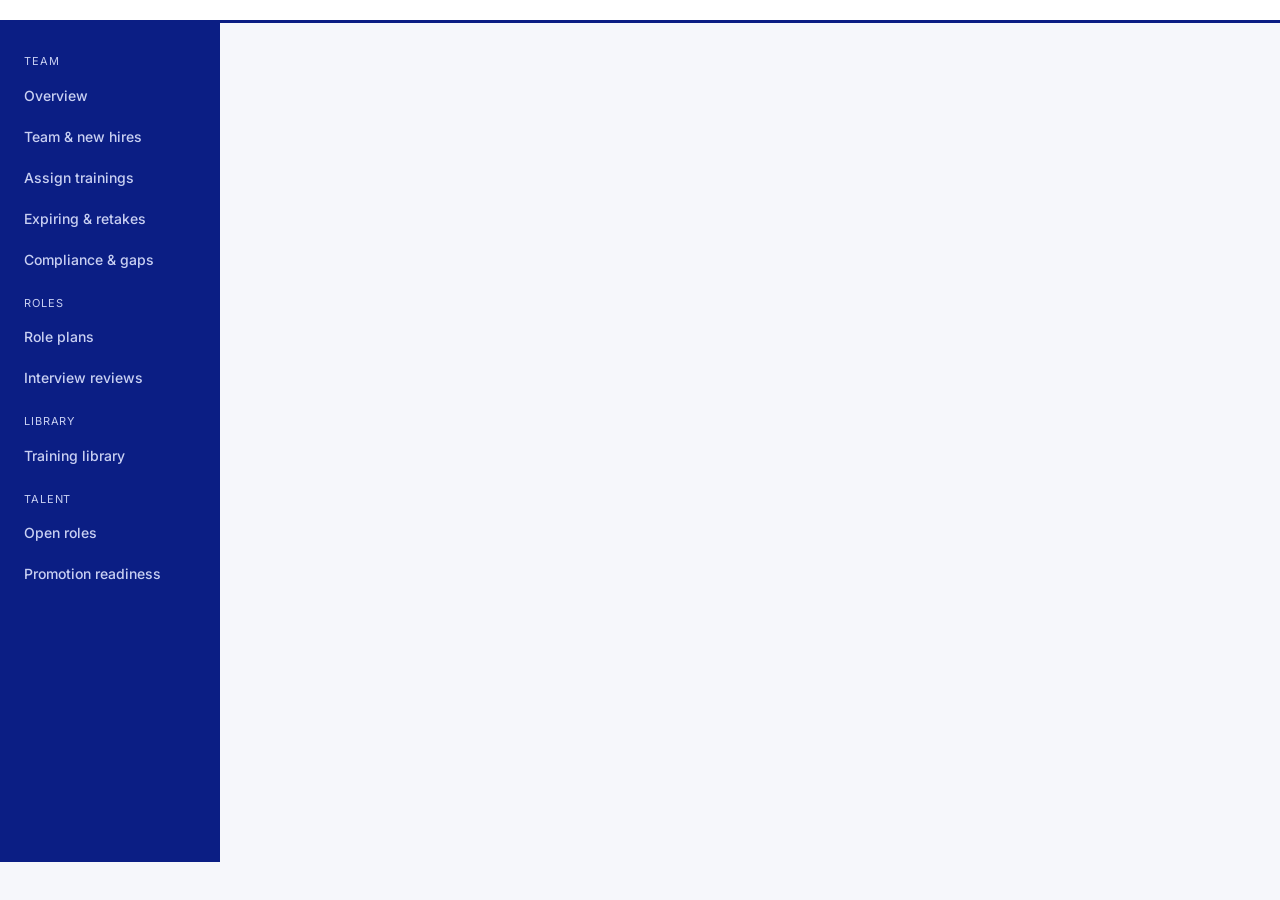
==== commit c282de4c: "Add admin training library: institutional, division and role layers - Catalog of LANL institutional " ====
--- a/manager-dashboard/index.html
+++ b/manager-dashboard/index.html
@@ -7,8 +7,8 @@
   <link rel="icon" type="image/png" sizes="32x32" href="/shared/assets/favicon-32.png">
   <link rel="icon" type="image/png" sizes="192x192" href="/shared/assets/lanl-icon-192.png">
   <link rel="apple-touch-icon" href="/shared/assets/apple-touch-icon.png">
-  <link rel="stylesheet" href="/shared/styles.css?v=20261024f">
-  <script src="/shared/a11y-boot.js?v=20261024f"></script>
+  <link rel="stylesheet" href="/shared/styles.css?v=20261025a">
+  <script src="/shared/a11y-boot.js?v=20261025a"></script>
 </head>
 <body>
   <header class="topbar" id="topbar"></header>
@@ -23,6 +23,8 @@
       <div class="section">Roles</div>
       <button data-view="roleplans">Role plans</button>
       <button data-view="interviews">Interview reviews</button>
+      <div class="section">Library</div>
+      <button data-view="library">Training library</button>
       <div class="section">Talent</div>
       <button data-view="roles">Open roles</button>
       <button data-view="promotions">Promotion readiness</button>
@@ -31,6 +33,6 @@
     </nav>
     <main id="view"></main>
   </div>
-  <script type="module" src="./app.js?v=20261024f"></script>
+  <script type="module" src="./app.js?v=20261025a"></script>
 </body>
 </html>
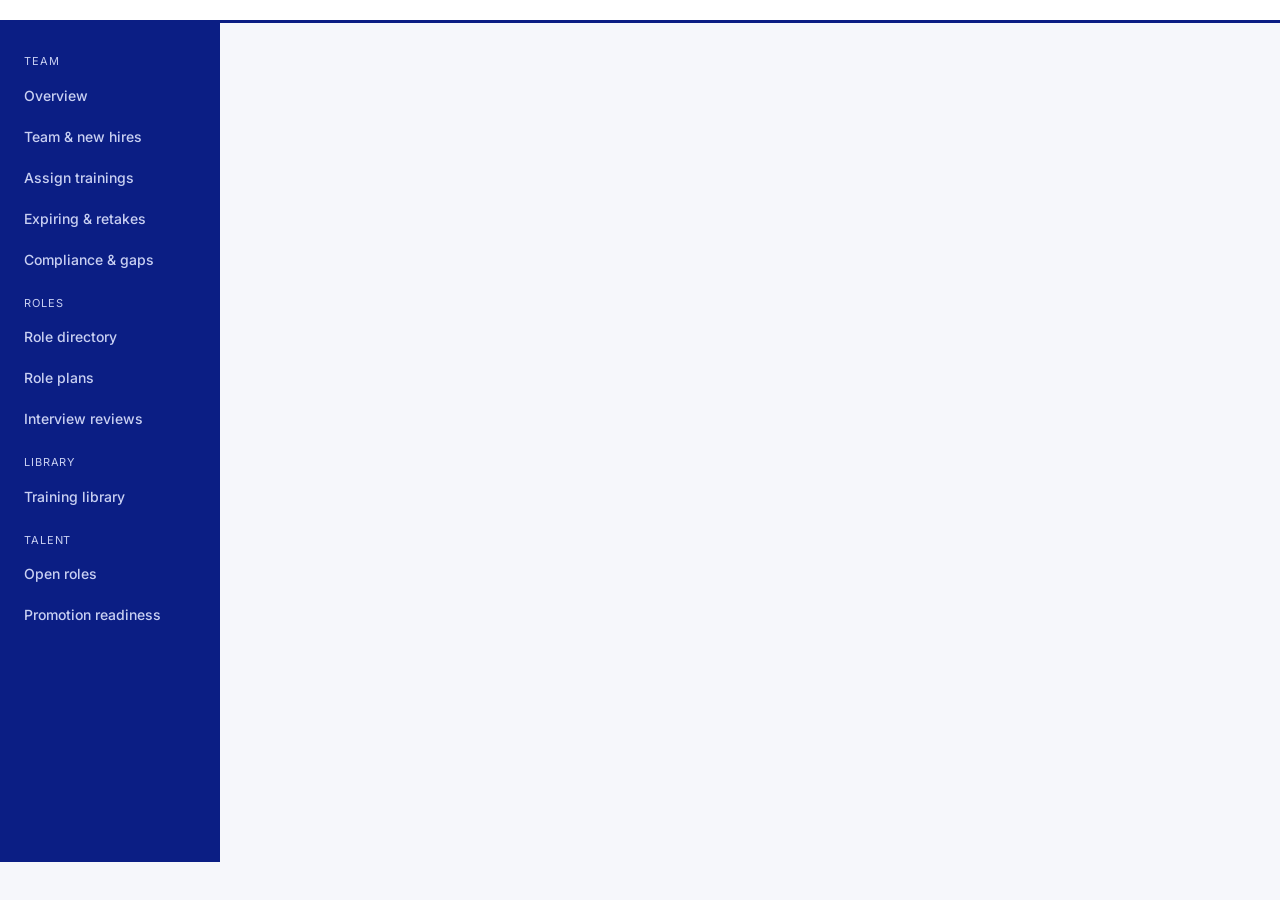
==== commit 8d645416: "Add role directory and per-material admin controls - Role directory: each role's job description, po" ====
--- a/manager-dashboard/index.html
+++ b/manager-dashboard/index.html
@@ -21,6 +21,7 @@
       <button data-view="retraining">Expiring &amp; retakes</button>
       <button data-view="insights">Compliance &amp; gaps</button>
       <div class="section">Roles</div>
+      <button data-view="roledirectory">Role directory</button>
       <button data-view="roleplans">Role plans</button>
       <button data-view="interviews">Interview reviews</button>
       <div class="section">Library</div>
--- a/shared/styles.css
+++ b/shared/styles.css
@@ -346,3 +346,13 @@
 /* Caption styles */
 .a11y-cap-contrast .vp-cap { background: #000; color: #ffd400; border: 2px solid #fff; font-weight: 600; }
 .a11y-cap-off .vp-cap { display: none; }
+
+/* Training library material buttons and the role directory */
+.mat-actions { display: flex; flex-wrap: wrap; gap: 6px; justify-content: flex-end; }
+.mat-actions label.btn { cursor: pointer; }
+.card.clickable:hover { border-color: var(--navy); background: var(--navy-tint); }
+@media print {
+  .topbar, .sidenav, .no-print, .a11y-fab { display: none !important; }
+  .shell { display: block; }
+  .card { box-shadow: none; break-inside: avoid; }
+}
